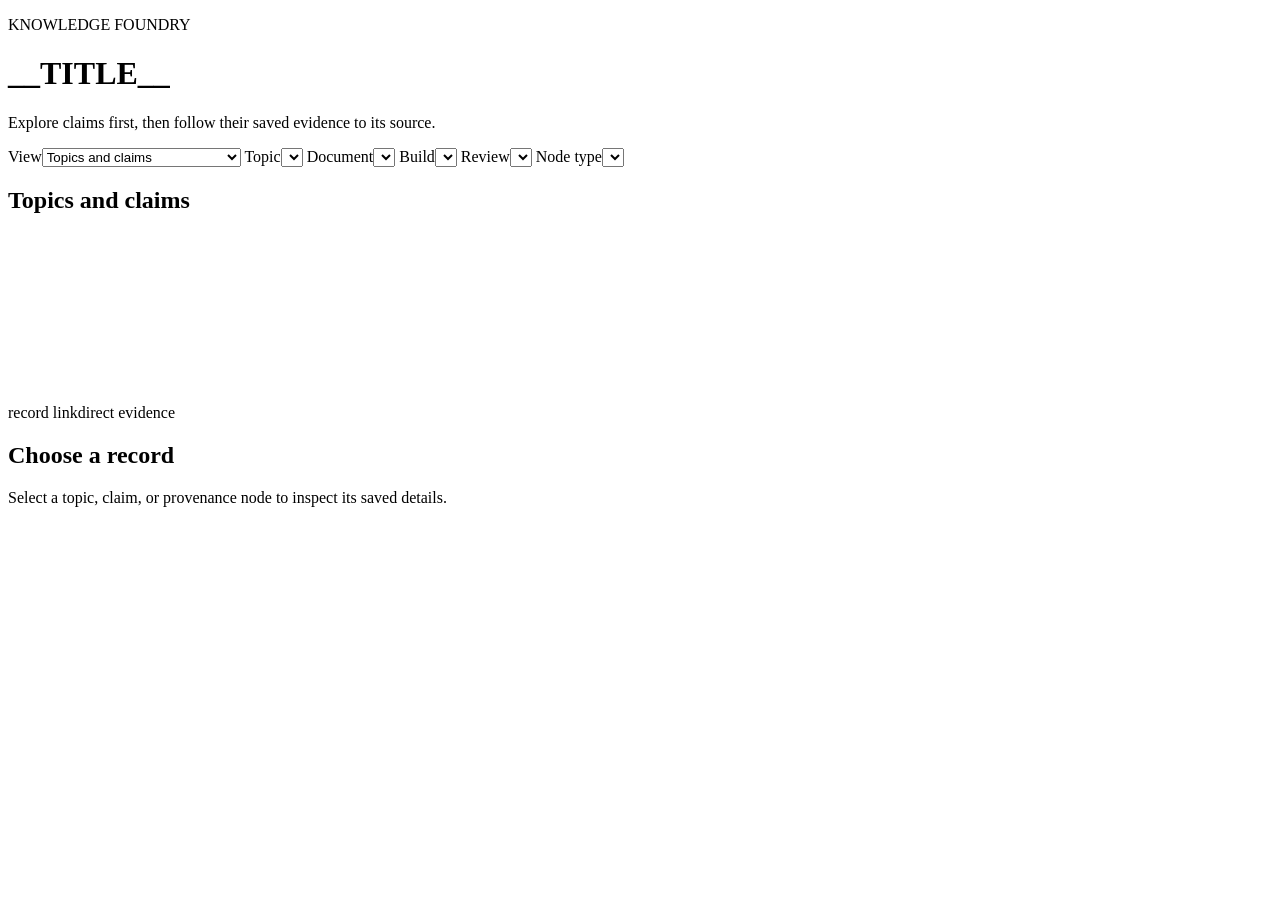
==== scripts/kpg_viewer/index.html @ 58a399e5 "KPG: make provenance graph progressive" ====
<!doctype html>
<html lang="en">
<head>
<meta charset="utf-8">
<meta name="viewport" content="width=device-width, initial-scale=1">
<title>__TITLE__</title>
<style>__STYLES__</style>
</head>
<body>
<header>
  <div><p class="eyebrow">KNOWLEDGE FOUNDRY</p><h1>__TITLE__</h1></div>
  <p class="header-note">Explore claims first, then follow their saved evidence to its source.</p>
</header>
<main>
  <section class="workspace" aria-label="Knowledge provenance graph">
    <div class="toolbar">
      <label>View<select id="view-mode"><option value="topic">Topics and claims</option><option value="claim">Claim provenance</option><option value="document">Document-derived knowledge</option><option value="full">Full graph / debug</option></select></label>
      <label>Topic<select id="topic-filter"></select></label>
      <label>Document<select id="document-filter"></select></label>
      <label>Build<select id="build-filter"></select></label>
      <label>Review<select id="review-filter"></select></label>
      <label>Node type<select id="type-filter"></select></label>
    </div>
    <div class="graph-heading"><div><h2 id="view-title">Topics and claims</h2><p id="view-summary" class="muted"></p></div><div id="pager" class="pager"></div></div>
    <div class="canvas"><svg id="graph" role="img" aria-label="Interactive knowledge provenance graph"></svg></div>
    <p class="legend"><span><i class="line"></i>record link</span><span><i class="line dashed"></i>direct evidence</span><span id="visible-count"></span></p>
  </section>
  <aside id="detail" aria-live="polite"><h2>Choose a record</h2><p class="muted">Select a topic, claim, or provenance node to inspect its saved details.</p></aside>
</main>
<script>__SCRIPT__</script>
</body>
</html>
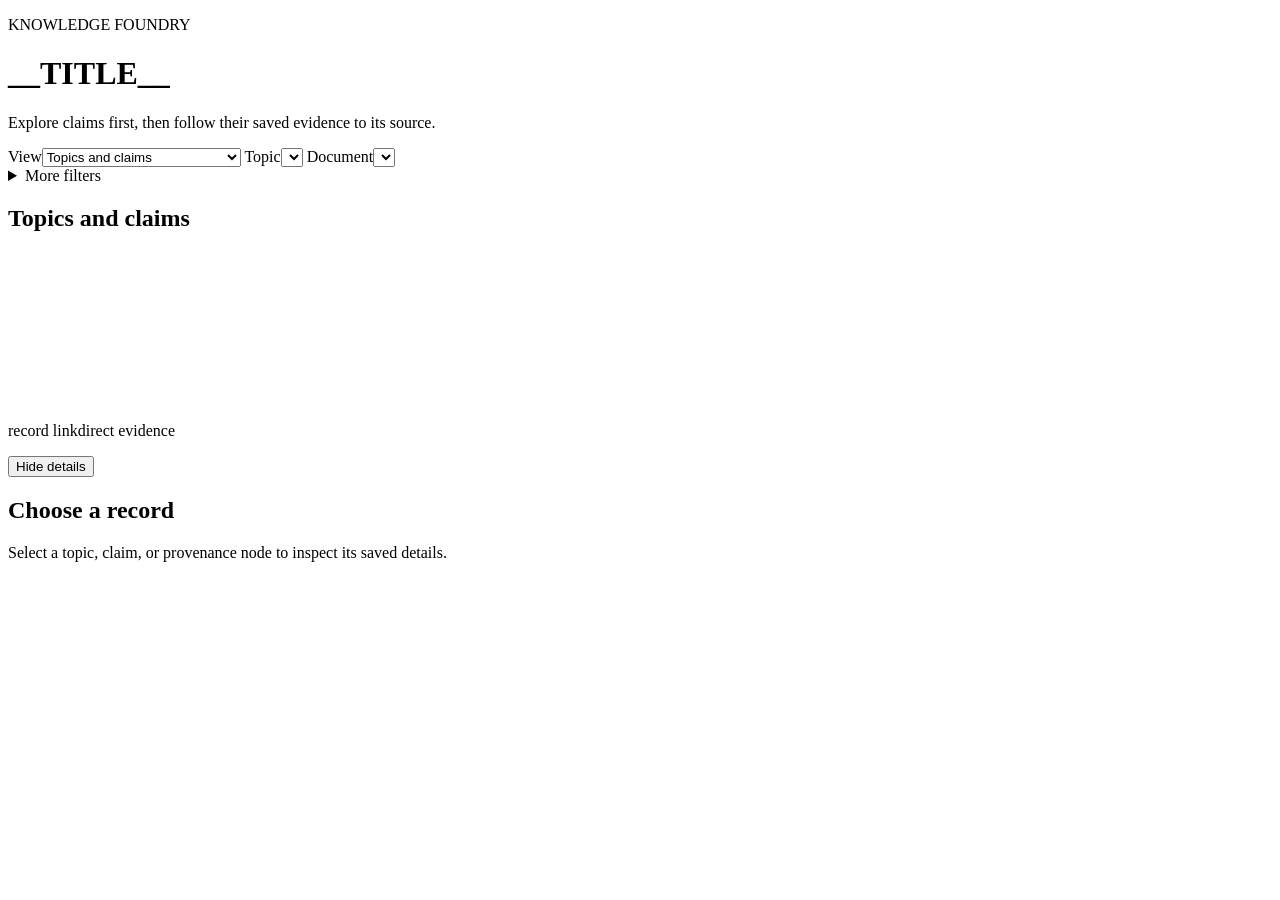
==== commit 76f5020d: "KPG viewer: focus provenance exploration" ====
--- a/scripts/kpg_viewer/index.html
+++ b/scripts/kpg_viewer/index.html
@@ -11,21 +11,29 @@
   <div><p class="eyebrow">KNOWLEDGE FOUNDRY</p><h1>__TITLE__</h1></div>
   <p class="header-note">Explore claims first, then follow their saved evidence to its source.</p>
 </header>
-<main>
+<main id="main-layout">
   <section class="workspace" aria-label="Knowledge provenance graph">
     <div class="toolbar">
       <label>View<select id="view-mode"><option value="topic">Topics and claims</option><option value="claim">Claim provenance</option><option value="document">Document-derived knowledge</option><option value="full">Full graph / debug</option></select></label>
       <label>Topic<select id="topic-filter"></select></label>
       <label>Document<select id="document-filter"></select></label>
-      <label>Build<select id="build-filter"></select></label>
-      <label>Review<select id="review-filter"></select></label>
-      <label>Node type<select id="type-filter"></select></label>
+      <details class="advanced-filters">
+        <summary>More filters</summary>
+        <div class="advanced-filter-controls">
+          <label>Build<select id="build-filter"></select></label>
+          <label>Review<select id="review-filter"></select></label>
+          <label>Node type<select id="type-filter"></select></label>
+        </div>
+      </details>
     </div>
     <div class="graph-heading"><div><h2 id="view-title">Topics and claims</h2><p id="view-summary" class="muted"></p></div><div id="pager" class="pager"></div></div>
     <div class="canvas"><svg id="graph" role="img" aria-label="Interactive knowledge provenance graph"></svg></div>
     <p class="legend"><span><i class="line"></i>record link</span><span><i class="line dashed"></i>direct evidence</span><span id="visible-count"></span></p>
   </section>
-  <aside id="detail" aria-live="polite"><h2>Choose a record</h2><p class="muted">Select a topic, claim, or provenance node to inspect its saved details.</p></aside>
+  <aside id="detail">
+    <button id="detail-toggle" class="detail-toggle" type="button" aria-expanded="true" aria-controls="detail-content">Hide details</button>
+    <div id="detail-content" aria-live="polite"><h2>Choose a record</h2><p class="muted">Select a topic, claim, or provenance node to inspect its saved details.</p></div>
+  </aside>
 </main>
 <script>__SCRIPT__</script>
 </body>
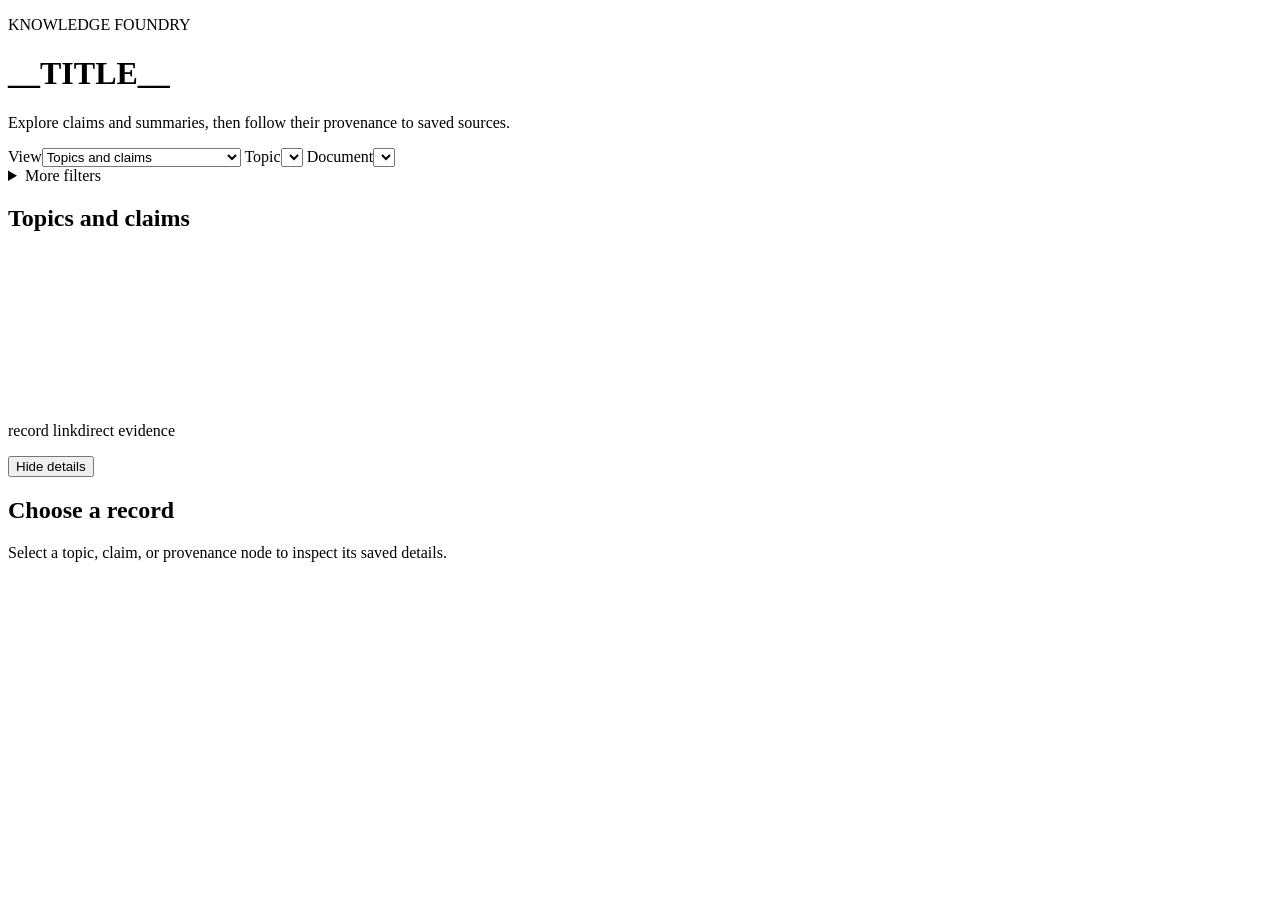
==== commit 1789f350: "Preserve document hierarchy and add recursive summaries" ====
--- a/scripts/kpg_viewer/index.html
+++ b/scripts/kpg_viewer/index.html
@@ -9,12 +9,12 @@
 <body>
 <header>
   <div><p class="eyebrow">KNOWLEDGE FOUNDRY</p><h1>__TITLE__</h1></div>
-  <p class="header-note">Explore claims first, then follow their saved evidence to its source.</p>
+  <p class="header-note">Explore claims and summaries, then follow their provenance to saved sources.</p>
 </header>
 <main id="main-layout">
   <section class="workspace" aria-label="Knowledge provenance graph">
     <div class="toolbar">
-      <label>View<select id="view-mode"><option value="topic">Topics and claims</option><option value="claim">Claim provenance</option><option value="document">Document-derived knowledge</option><option value="full">Full graph / debug</option></select></label>
+      <label>View<select id="view-mode"><option value="topic">Topics and claims</option><option value="summaries">Summaries</option><option value="claim">Selected record provenance</option><option value="document">Document-derived knowledge</option><option value="full">Full graph / debug</option></select></label>
       <label>Topic<select id="topic-filter"></select></label>
       <label>Document<select id="document-filter"></select></label>
       <details class="advanced-filters">
